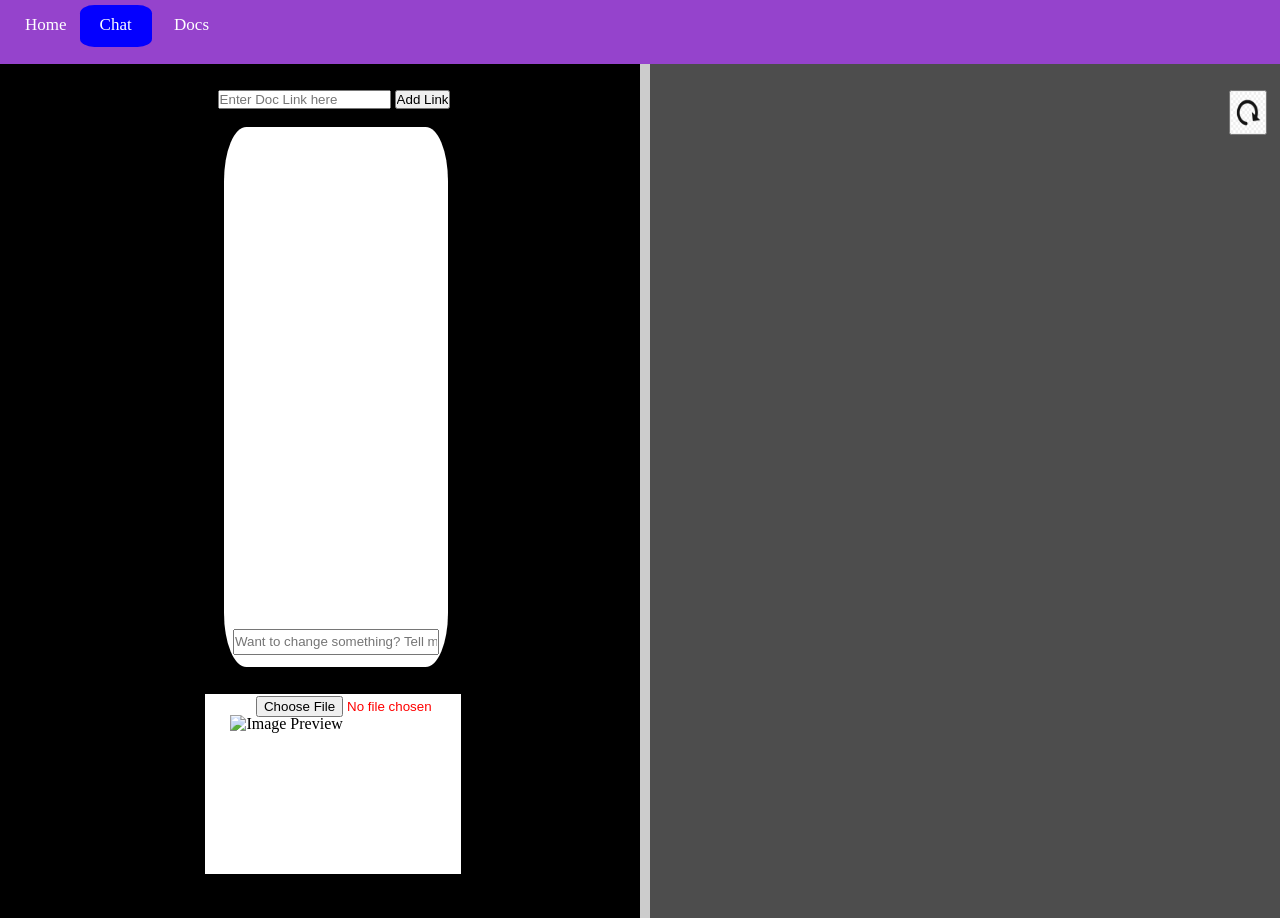
==== chat_page/index.html @ a0aaeba2 "ADDED A LOT" ====
<!DOCTYPE html>
<html lang="en">

<head>
    <meta charset="UTF-8">
    <meta name="viewport" content="width=device-width, initial-scale=1.0">
    <link rel="stylesheet" href="style.css">
    <title>Photo-Doc</title>
    <img src="" alt="">
</head>

<body>
    <div id="whole_page">
        <!-- This is the not navagation bar for when switching from different webpages -->
        <div class="topnav">
            <a class="" href="../home_page/home.html">Home</a>
            <a class="active" href="index.html">Chat</a>
            <a class="" href="../docs_page/docs.html">Docs</a>
        </div>

        <!-- this is used to enlarge one side more then the other if needed -->
        <div class="split-container">
            <div class="panel left-panel">
                <div id="addlink">
                <input type="text" id="link" placeholder="Enter Doc Link here">
                <button id="linkbutton">Add Link</button>
                </div>
                <div id="chatbox">
                    <input type="text" id="textbox" placeholder="Want to change something? Tell me!!">
                </div>
                <div id="files">
                    <input type="file" id="file_button" name='filename' accept="image/*">
                    <br>
                    <img src="" alt="Image Preview" id="preview">
                </div>
            </div>
            <div class="resizer" id="dragMe"></div>
            <div class="panel, right-panel">
                <button id="reload_button"><img src="../photos/pngtree-reload-vector-icon-png-image_696434.jpg" alt=""
                        class="photo"></button>
                <!-- this is how i input the doc inside the web page -->
                <iframe
                    src="https://docs.google.com/document/d/18rB12uyaOop67Sj5Ep_HiLmKW7C3yWx-mmGWbexusiQ/preview?=minimal"
                    frameborder="0" id="doc"></iframe>
            </div>
        </div>
    </div>


    <script src="script.js"></script>
</body>

</html>
---- chat_page/style.css ----
* {
  margin: 0;
  padding: 0;
  overflow: hidden;
}

/* this is the general start to a webpage */
body {
    display: block;
    margin: auto;
}

/* top navagation bar css */
.topnav {
  position:relative;
  background-color: rgb(149, 67, 204);
  width: 100%;
  height: 6%;
  padding: 5px; 
  top: 0;
  display: flex;
  overflow: hidden;
  flex-direction: row;
  gap: 0.2%;
  position: fixed;  }
  
  /* top navagation links / wording */
  .topnav a {
    
    float: left;
    color: white;
    border-radius: 20%;
    height: 40%;
    width: 2.5%;
    text-align: center;
    top: 5%;
    padding: 10px 20px;
    text-decoration: none;
    font-size: 17px;
  }
  
  /* top navagation links when hovered */
  .topnav a:hover {
    background-color: rgb(33, 27, 37);
    color: white; 

  }
  
  /* top navagation links when they are active / the page your on */
  .topnav a.active {
    color: white;
    background-color: rgb(4, 0, 255);
  }

  /* this is a box for the chat that the user and AI will be talking through */
  #chatbox {
    position: relative;
    color: white;
    background-color: white;
    border-radius: 10%;
    left: 35%;
    top: 10%;
    width: 35%;
    height: 60%;
  }
/* moving the textbox inside the chatbox */
  #textbox {
    position: relative;
    height: 4%;
    width: 90%;
    top: 93%;
    left: 4%;
  }

  /*  */
  .split-container {
  display: flex;
  top: 17%;
  height: 100vh;
  width: 100vw;
  overflow: hidden;
}

.left-panel {
  width: 50%;
  background-color: #000000;
}

.right-panel {
  flex: 1;
  background-color: #4d4d4d;
}

.resizer {
  width: 10px;
  background-color: #ccc;
  cursor: ew-resize;
}

#doc {
  width: 100%;
  height: 100%;
}

#reload_button {
  width: 3%;
  height: 5%;
  right: 1%;
  top: 10%;
  position: fixed;
  float: right;
  z-index: 3;
}

.photo {
  width: 100%;
  height: 100%;
}

#file_button {
  position: relative;
  color: red;
  width: 100%;
  bottom: -1%;
  left: 20%;
}

#files {
  position: relative;
  bottom: -13%;
  background-color: white;
  width: 40%;
  height: 20%;
  left: 32%;
}

#preview {
  position: relative;
  width: 70%;
  height: auto;
  right: -10%;

}

#addlink {
  position: relative;
  top: 8%;
  left: 34%;
}
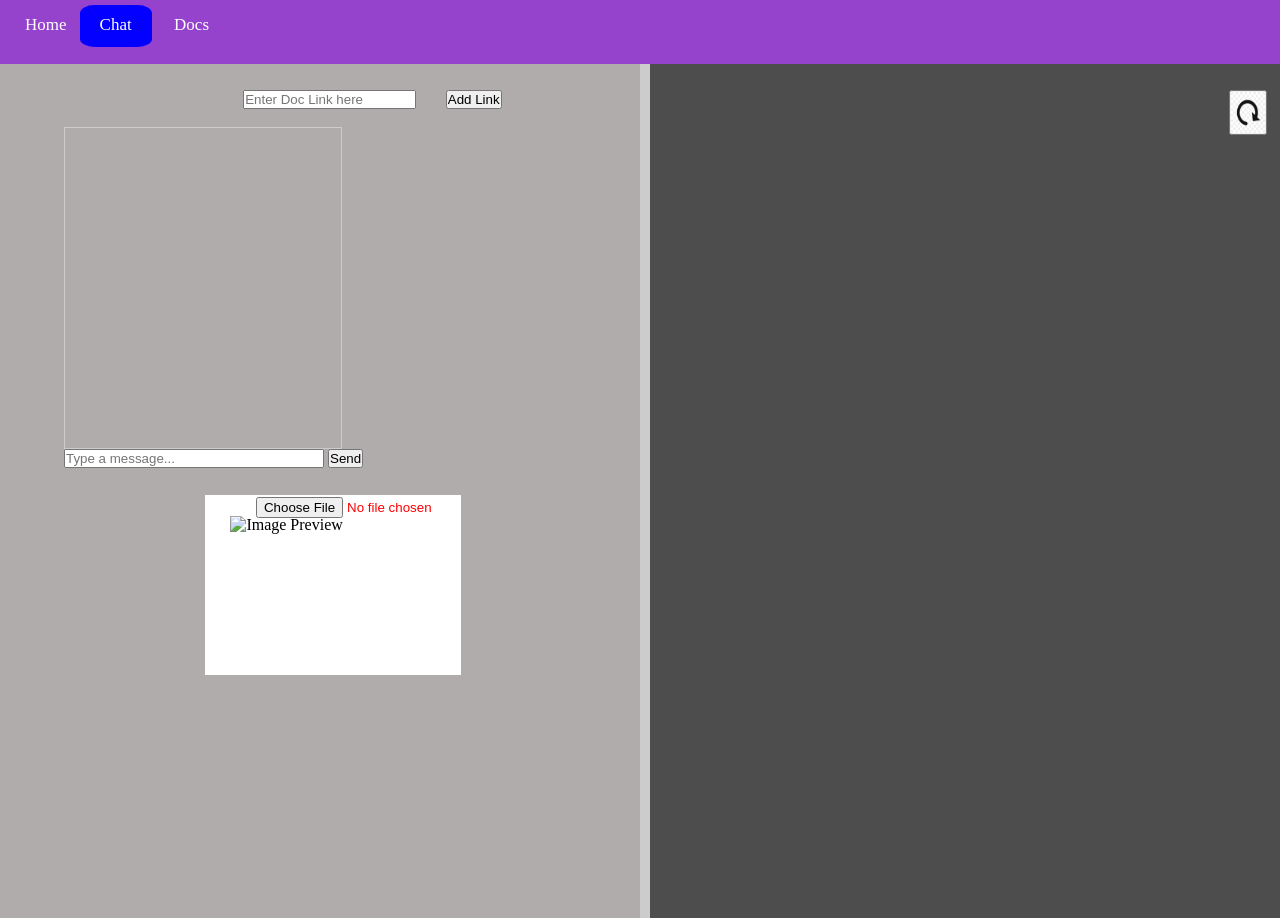
==== commit f3f9e5fd: "added fetch for AI OLLAMA" ====
--- a/chat_page/index.html
+++ b/chat_page/index.html
@@ -25,8 +25,10 @@
                 <input type="text" id="link" placeholder="Enter Doc Link here">
                 <button id="linkbutton">Add Link</button>
                 </div>
-                <div id="chatbox">
-                    <input type="text" id="textbox" placeholder="Want to change something? Tell me!!">
+                <div id="whole-box">
+                 <div id="chat-box"></div>
+                    <input type="text" id="user-input" placeholder="Type a message..."/>
+                    <button id="send-btn">Send</button>
                 </div>
                 <div id="files">
                     <input type="file" id="file_button" name='filename' accept="image/*">
@@ -47,6 +49,72 @@
     </div>
 
 
+    
+<!-- FOR CHAT BOX WITH AI, NEED TO UNDERSTAND -->
+    <script>
+    const chatBox = document.getElementById('chat-box');
+    const userInput = document.getElementById('user-input');
+    const sendBtn = document.getElementById('send-btn');
+
+    let conversationHistory = [];
+
+    async function sendMessage() {
+      console.log("Send button clicked! Input value is:", userInput.value); // <-- Diagnostics check
+
+      const text = userInput.value.trim();
+      if (!text) return;
+
+      // 1. Append User Message to UI
+      appendMessage(text, 'user');
+      userInput.value = '';
+
+      // 2. Track message history
+      conversationHistory.push({ role: 'user', content: text });
+
+      // 3. Create placeholder for AI response
+      const aiMessageDiv = appendMessage('Thinking...', 'ai');
+
+      try {
+        // 4. Fetch response from local Ollama instance
+        const response = await fetch('http://10.132.16.96:11234', {
+          method: 'POST',
+          headers: { 'Content-Type': 'application/json' },
+          body: JSON.stringify({
+            model: 'qwen',
+            messages: conversationHistory,
+            stream: false 
+          })
+        });
+
+        if (!response.ok) throw new Error('Failed to connect to Ollama');
+
+        const data = await response.json();
+        const aiReply = data.message.content;
+
+        // 5. Update UI and History with final answer
+        aiMessageDiv.innerText = aiReply;
+        conversationHistory.push({ role: 'assistant', content: aiReply });
+
+      } catch (error) {
+        aiMessageDiv.innerText = 'Error: Make sure Ollama is running and OLLAMA_ORIGINS="*" environment variable is set.';
+        console.error("Full system error details:", error);
+      }
+    }
+
+    function appendMessage(text, sender) {
+      const msgDiv = document.createElement('div');
+      msgDiv.classList.add('message', sender);
+      msgDiv.innerText = text;
+      chatBox.appendChild(msgDiv);
+      chatBox.scrollTop = chatBox.scrollHeight; 
+      return msgDiv;
+    }
+
+    // Event Listeners matching your IDs
+    sendBtn.addEventListener('click', sendMessage);
+    userInput.addEventListener('keypress', (e) => { if (e.key === 'Enter') sendMessage(); });
+  </script>
+
     <script src="script.js"></script>
 </body>
 
--- a/chat_page/style.css
+++ b/chat_page/style.css
@@ -52,24 +52,23 @@
     background-color: rgb(4, 0, 255);
   }
 
+
+#whole-box {
+  top: 10%;
+  position: relative;
+  left: 10%;
+}
   /* this is a box for the chat that the user and AI will be talking through */
-  #chatbox {
-    position: relative;
-    color: white;
-    background-color: white;
-    border-radius: 10%;
-    left: 35%;
-    top: 10%;
-    width: 35%;
-    height: 60%;
+  #chat-box {
+    width: 40%;
+height: 300px; 
+border: 1px solid #ccc; 
+overflow-y: scroll; 
+padding: 10px;
   }
 /* moving the textbox inside the chatbox */
-  #textbox {
-    position: relative;
-    height: 4%;
-    width: 90%;
-    top: 93%;
-    left: 4%;
+  #user-input {
+    width: 40%;
   }
 
   /*  */
@@ -83,7 +82,7 @@
 
 .left-panel {
   width: 50%;
-  background-color: #000000;
+  background-color: #b1acac;
 }
 
 .right-panel {
@@ -144,6 +143,14 @@
 
 #addlink {
   position: relative;
+  align-items: center;
+  height: auto;
+  width: auto;
   top: 8%;
-  left: 34%;
+  left: 38%;
+}
+
+#linkbutton {
+  position: relative;
+  left: 4%;
 }
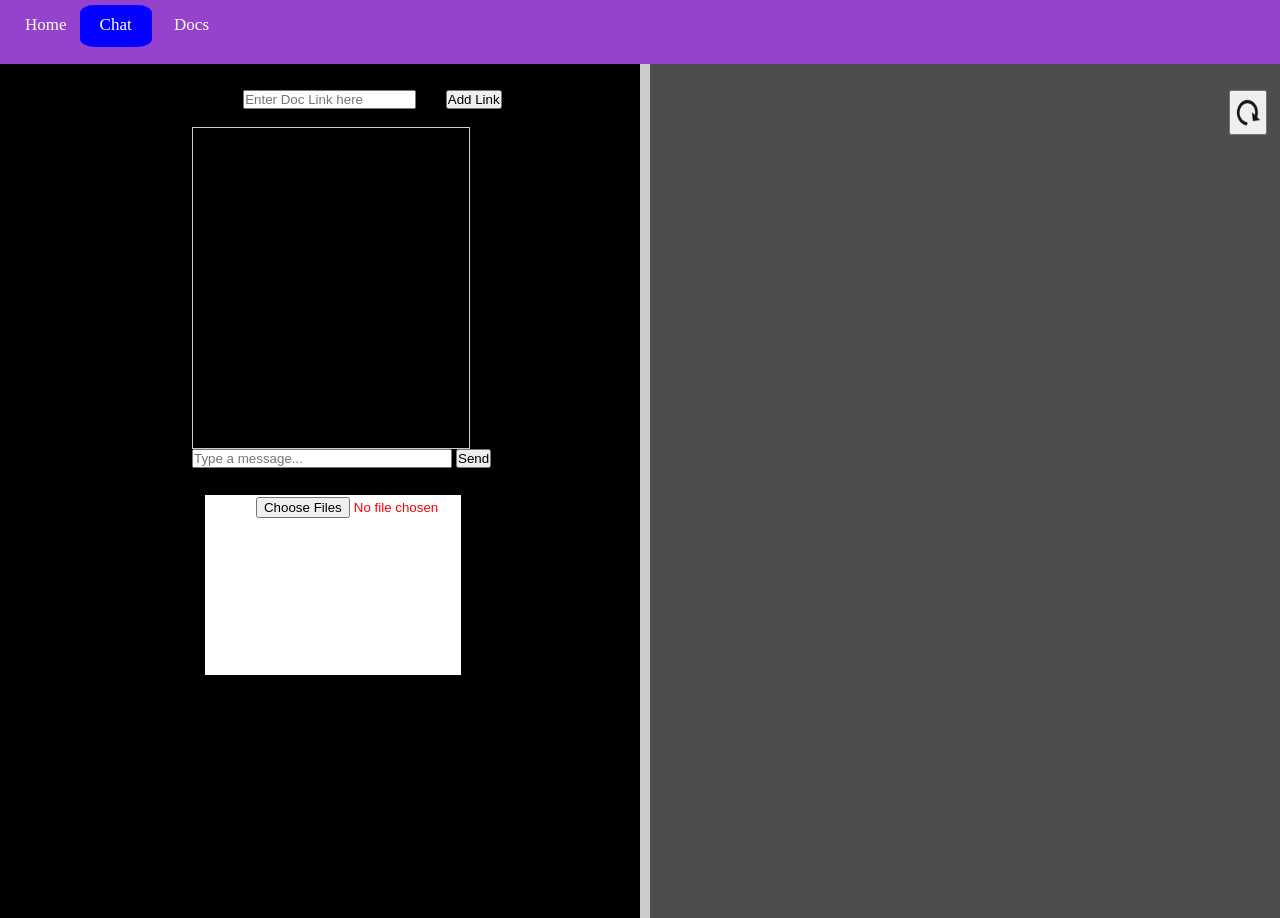
==== commit dc4883f2: "added and changed a lot of issues with the webpage" ====
--- a/chat_page/index.html
+++ b/chat_page/index.html
@@ -2,120 +2,60 @@
 <html lang="en">
 
 <head>
-    <meta charset="UTF-8">
-    <meta name="viewport" content="width=device-width, initial-scale=1.0">
-    <link rel="stylesheet" href="style.css">
-    <title>Photo-Doc</title>
-    <img src="" alt="">
+  <meta charset="UTF-8">
+  <meta name="viewport" content="width=device-width, initial-scale=1.0">
+  <link rel="stylesheet" href="style.css">
+  <title>Photo-Doc</title>
+  <img src="" alt="">
+  <link rel="icon" type="image/x-icon" href="../photos/pngtree-reload-vector-icon-png-image_696434.jpg">
 </head>
 
 <body>
-    <div id="whole_page">
-        <!-- This is the not navagation bar for when switching from different webpages -->
-        <div class="topnav">
-            <a class="" href="../home_page/home.html">Home</a>
-            <a class="active" href="index.html">Chat</a>
-            <a class="" href="../docs_page/docs.html">Docs</a>
-        </div>
-
-        <!-- this is used to enlarge one side more then the other if needed -->
-        <div class="split-container">
-            <div class="panel left-panel">
-                <div id="addlink">
-                <input type="text" id="link" placeholder="Enter Doc Link here">
-                <button id="linkbutton">Add Link</button>
-                </div>
-                <div id="whole-box">
-                 <div id="chat-box"></div>
-                    <input type="text" id="user-input" placeholder="Type a message..."/>
-                    <button id="send-btn">Send</button>
-                </div>
-                <div id="files">
-                    <input type="file" id="file_button" name='filename' accept="image/*">
-                    <br>
-                    <img src="" alt="Image Preview" id="preview">
-                </div>
-            </div>
-            <div class="resizer" id="dragMe"></div>
-            <div class="panel, right-panel">
-                <button id="reload_button"><img src="../photos/pngtree-reload-vector-icon-png-image_696434.jpg" alt=""
-                        class="photo"></button>
-                <!-- this is how i input the doc inside the web page -->
-                <iframe
-                    src="https://docs.google.com/document/d/18rB12uyaOop67Sj5Ep_HiLmKW7C3yWx-mmGWbexusiQ/preview?=minimal"
-                    frameborder="0" id="doc"></iframe>
-            </div>
-        </div>
+  <div id="whole_page">
+    <!-- This is the not navagation bar for when switching from different webpages -->
+    <div class="topnav">
+      <a class="" href="../home_page/home.html">Home</a>
+      <a class="active" href="index.html">Chat</a>
+      <a class="" href="../docs_page/docs.html">Docs</a>
     </div>
 
+    <!-- this is used to enlarge one side more then the other if needed -->
+    <div class="split-container">
+      <div class="panel left-panel">
+        <div id="addlink">
+          <input type="text" id="link" placeholder="Enter Doc Link here">
+          <button id="linkbutton">Add Link</button>
+        </div>
+        <div id="whole-box">
+          <div id="chat-box"></div>
+          <input type="text" id="user-input" placeholder="Type a message..." />
+          <button id="send-btn">Send</button>
+        </div>
+        <div id="files">
+    <!-- Added the 'multiple' attribute so you can select more than one image -->
+    <input type="file" id="file_button" name='filename' accept="image/*" multiple>
+    <br>
+    <!-- Keep this container empty; script.js will dynamically add the thumbnails here -->
+    <div id="preview-container" style="display: flex; flex-wrap: wrap; gap: 10px; margin-top: 10px;"></div>
+</div>
 
-    
-<!-- FOR CHAT BOX WITH AI, NEED TO UNDERSTAND -->
-    <script>
-    const chatBox = document.getElementById('chat-box');
-    const userInput = document.getElementById('user-input');
-    const sendBtn = document.getElementById('send-btn');
 
-    let conversationHistory = [];
+      </div>
+      <div class="resizer" id="dragMe"></div>
+      <div class="panel, right-panel">
+        <button id="reload_button"><img src="../photos/pngtree-reload-vector-icon-png-image_696434-removebg-preview (1).png" alt=""
+            class="photo"></button>
+        <!-- this is how i input the doc inside the web page -->
+        <iframe src="https://docs.google.com/document/d/18rB12uyaOop67Sj5Ep_HiLmKW7C3yWx-mmGWbexusiQ/preview?=minimal"
+          frameborder="0" id="doc"></iframe>
+      </div>
+    </div>
+  </div>
 
-    async function sendMessage() {
-      console.log("Send button clicked! Input value is:", userInput.value); // <-- Diagnostics check
 
-      const text = userInput.value.trim();
-      if (!text) return;
 
-      // 1. Append User Message to UI
-      appendMessage(text, 'user');
-      userInput.value = '';
-
-      // 2. Track message history
-      conversationHistory.push({ role: 'user', content: text });
-
-      // 3. Create placeholder for AI response
-      const aiMessageDiv = appendMessage('Thinking...', 'ai');
-
-      try {
-        // 4. Fetch response from local Ollama instance
-        const response = await fetch('http://10.132.16.96:11234', {
-          method: 'POST',
-          headers: { 'Content-Type': 'application/json' },
-          body: JSON.stringify({
-            model: 'qwen',
-            messages: conversationHistory,
-            stream: false 
-          })
-        });
-
-        if (!response.ok) throw new Error('Failed to connect to Ollama');
-
-        const data = await response.json();
-        const aiReply = data.message.content;
-
-        // 5. Update UI and History with final answer
-        aiMessageDiv.innerText = aiReply;
-        conversationHistory.push({ role: 'assistant', content: aiReply });
-
-      } catch (error) {
-        aiMessageDiv.innerText = 'Error: Make sure Ollama is running and OLLAMA_ORIGINS="*" environment variable is set.';
-        console.error("Full system error details:", error);
-      }
-    }
-
-    function appendMessage(text, sender) {
-      const msgDiv = document.createElement('div');
-      msgDiv.classList.add('message', sender);
-      msgDiv.innerText = text;
-      chatBox.appendChild(msgDiv);
-      chatBox.scrollTop = chatBox.scrollHeight; 
-      return msgDiv;
-    }
-
-    // Event Listeners matching your IDs
-    sendBtn.addEventListener('click', sendMessage);
-    userInput.addEventListener('keypress', (e) => { if (e.key === 'Enter') sendMessage(); });
-  </script>
-
-    <script src="script.js"></script>
+  <!-- FOR CHAT BOX WITH AI, NEED TO UNDERSTAND -->
+<script type="module" src="script.js"></script>
 </body>
 
 </html>
--- a/chat_page/style.css
+++ b/chat_page/style.css
@@ -6,73 +6,55 @@
 
 /* this is the general start to a webpage */
 body {
-    display: block;
-    margin: auto;
+  display: block;
+  margin: auto;
 }
 
 /* top navagation bar css */
 .topnav {
-  position:relative;
+  position: relative;
   background-color: rgb(149, 67, 204);
   width: 100%;
   height: 6%;
-  padding: 5px; 
+  padding: 5px;
   top: 0;
   display: flex;
   overflow: hidden;
   flex-direction: row;
   gap: 0.2%;
-  position: fixed;  }
-  
-  /* top navagation links / wording */
-  .topnav a {
-    
-    float: left;
-    color: white;
-    border-radius: 20%;
-    height: 40%;
-    width: 2.5%;
-    text-align: center;
-    top: 5%;
-    padding: 10px 20px;
-    text-decoration: none;
-    font-size: 17px;
-  }
-  
-  /* top navagation links when hovered */
-  .topnav a:hover {
-    background-color: rgb(33, 27, 37);
-    color: white; 
+  position: fixed;
+}
 
-  }
-  
-  /* top navagation links when they are active / the page your on */
-  .topnav a.active {
-    color: white;
-    background-color: rgb(4, 0, 255);
-  }
+/* top navagation links / wording */
+.topnav a {
 
+  float: left;
+  color: white;
+  border-radius: 20%;
+  height: 40%;
+  width: 2.5%;
+  text-align: center;
+  top: 5%;
+  padding: 10px 20px;
+  text-decoration: none;
+  font-size: 17px;
+}
 
-#whole-box {
-  top: 10%;
-  position: relative;
-  left: 10%;
+/* top navagation links when hovered */
+.topnav a:hover {
+  background-color: rgb(33, 27, 37);
+  color: white;
+
 }
-  /* this is a box for the chat that the user and AI will be talking through */
-  #chat-box {
-    width: 40%;
-height: 300px; 
-border: 1px solid #ccc; 
-overflow-y: scroll; 
-padding: 10px;
-  }
-/* moving the textbox inside the chatbox */
-  #user-input {
-    width: 40%;
-  }
 
-  /*  */
-  .split-container {
+/* top navagation links when they are active / the page your on */
+.topnav a.active {
+  color: white;
+  background-color: rgb(4, 0, 255);
+}
+
+/*  */
+.split-container {
   display: flex;
   top: 17%;
   height: 100vh;
@@ -82,7 +64,7 @@
 
 .left-panel {
   width: 50%;
-  background-color: #b1acac;
+  background-color: #000000;
 }
 
 .right-panel {
@@ -90,25 +72,28 @@
   background-color: #4d4d4d;
 }
 
-.resizer {
-  width: 10px;
-  background-color: #ccc;
-  cursor: ew-resize;
+/* start of the left box */
+#whole-box {
+  top: 10%;
+  position: relative;
+  left: 30%;
 }
 
-#doc {
-  width: 100%;
-  height: 100%;
+/* this is a box for the chat that the user and AI will be talking through */
+#chat-box {
+  width: 40%;
+  height: 300px;
+  border: 1px solid #ccc;
+  overflow-y: scroll;
+  padding: 10px;
 }
 
-#reload_button {
-  width: 3%;
-  height: 5%;
-  right: 1%;
-  top: 10%;
-  position: fixed;
-  float: right;
-  z-index: 3;
+#chat-box .message {
+  color: white;
+}
+/* moving the textbox inside the chatbox */
+#user-input {
+  width: 40%;
 }
 
 .photo {
@@ -153,4 +138,33 @@
 #linkbutton {
   position: relative;
   left: 4%;
-}+}
+/* end of the left box */
+
+/* middle resizer */
+.resizer {
+  width: 10px;
+  background-color: #ccc;
+  cursor: ew-resize;
+}
+/* end of middle resizer */
+
+
+/* start of right side of the box */
+#doc {
+  width: 100%;
+  height: 100%;
+}
+
+#reload_button {
+  width: 3%;
+  height: 5%;
+  right: 1%;
+  top: 10%;
+  position: fixed;
+  float: right;
+  z-index: 3;
+}
+
+/* end of right side of the box */
+
